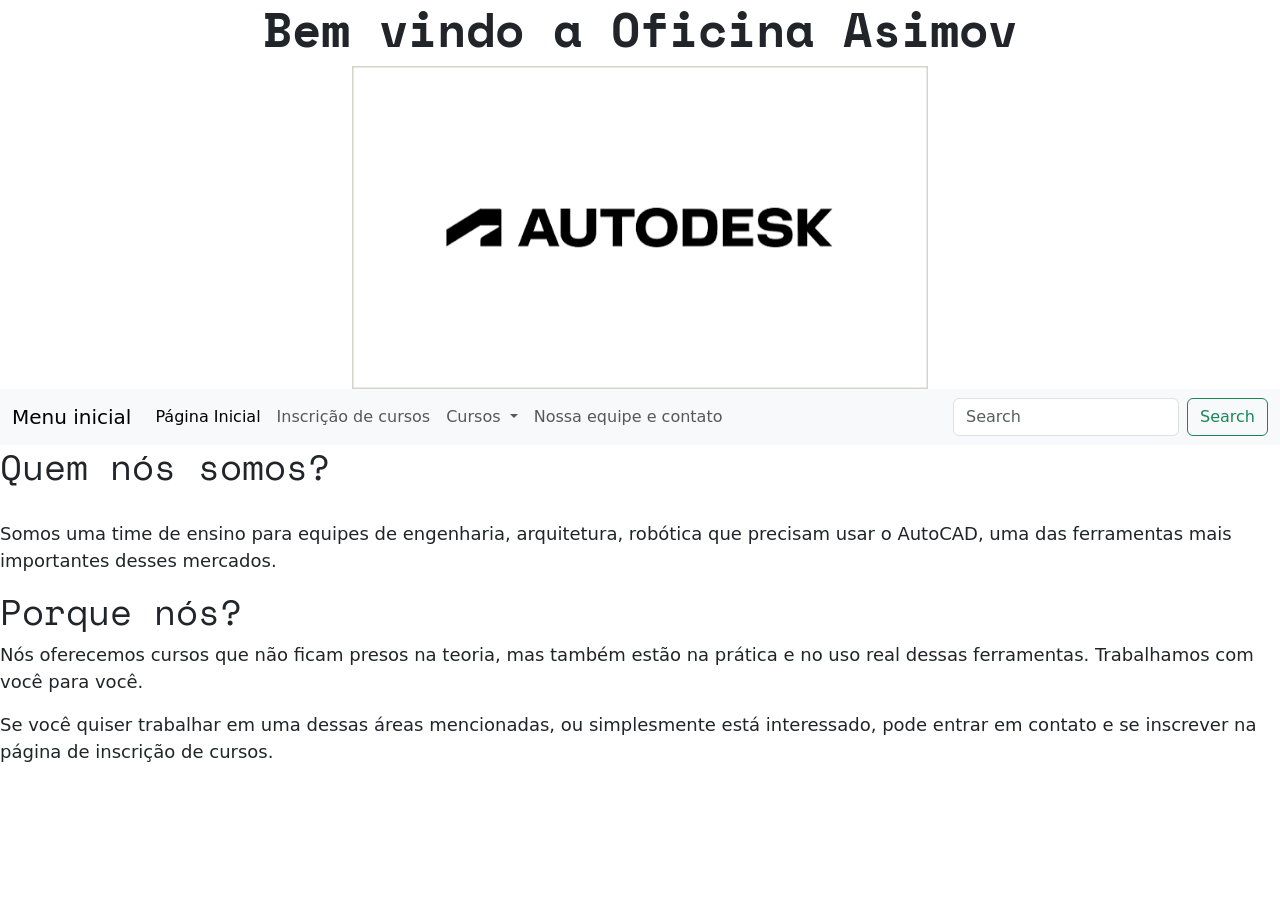
==== index.html @ b0c05cac "Selecionamento do conteúdo do site, novas páginas, imagens e site 2.0" ====
<!doctype html>
<html lang="pt-br">
  <head>
    <meta charset="utf-8" />
    <meta name="viewport" content="width=device-width, initial-scale=1" />
    <title>AV1 Terceiro Bimestre</title>
    <!-- Bootstrap -->
    <link
      href="https://cdn.jsdelivr.net/npm/bootstrap@5.3.8/dist/css/bootstrap.min.css"
      rel="stylesheet"
      integrity="sha384-sRIl4kxILFvY47J16cr9ZwB07vP4J8+LH7qKQnuqkuIAvNWLzeN8tE5YBujZqJLB"
      crossorigin="anonymous"
    />
    <!-- Google Fonts -->
    <link rel="preconnect" href="https://fonts.googleapis.com" />
    <link rel="preconnect" href="https://fonts.gstatic.com" crossorigin />
    <link
      href="https://fonts.googleapis.com/css2?family=Space+Mono:ital,wght@0,400;0,700;1,400;1,700&display=swap"
      rel="stylesheet"
    />

    <!-- CSS Customizado -->
    <link rel="stylesheet" href="css/style.css" />
  </head>

  <body>
    <h1 id="titulo-boas-vindas" class="text-center">
      Bem vindo a Oficina Asimov
    </h1>
    <img
      src="img/autodesk.png"
      class="img-fluid"
      alt="Imagem do logo da AutoDesk"
      style="display: block; margin: 0% auto; width: 45%"
    />

    <nav class="navbar navbar-expand-lg bg-body-tertiary">
      <div class="container-fluid">
        <a class="navbar-brand" href="#">Menu inicial</a>
        <button
          class="navbar-toggler"
          type="button"
          data-bs-toggle="collapse"
          data-bs-target="#navbarSupportedContent"
          aria-controls="navbarSupportedContent"
          aria-expanded="false"
          aria-label="Toggle navigation"
        >
          <span class="navbar-toggler-icon"></span>
        </button>
        <div class="collapse navbar-collapse" id="navbarSupportedContent">
          <ul class="navbar-nav me-auto mb-2 mb-lg-0">
            <li class="nav-item">
              <a class="nav-link active" aria-current="page" href="index.html"
                >Página Inicial</a
              >
            </li>
            <li class="nav-item">
              <a class="nav-link" href="formulario.html">Inscrição de cursos</a>
            </li>
            <li class="nav-item dropdown">
              <a
                class="nav-link dropdown-toggle"
                href="#"
                role="button"
                data-bs-toggle="dropdown"
                aria-expanded="false"
              >
                Cursos
              </a>
              <ul class="dropdown-menu">
                <li>
                  <a class="dropdown-item" href="AutoCAD.html">AutoCAD</a>
                </li>
                <li>
                  <a class="dropdown-item" href="Tinkercad.html">Tinkercad</a>
                </li>
                <li><hr class="dropdown-divider" /></li>
                <li>
                  <a class="dropdown-item" href="contato.html">Nossa Missão</a>
                </li>
              </ul>
            </li>
            <li class="nav-item">
              <a class="nav-link" aria-disabled="false" href="contato.html"
                >Nossa equipe e contato</a
              >
            </li>
          </ul>
          <form class="d-flex" role="search">
            <input
              class="form-control me-2"
              type="search"
              placeholder="Search"
              aria-label="Search"
            />
            <button class="btn btn-outline-success" type="submit">
              Search
            </button>
          </form>
        </div>
      </div>
    </nav>

    <div class="container-titulo">
      <div class="row-titulo">
        <article class="col-12 col-lg-8">
          <h2>Quem nós somos?</h2>
        </article>
      </div>
    </div>

    <br />
    <main>
      <div class="container-index">
        <div class="row-index">
          <section class="col-12 col-lg-8 md-6 sm-4"></section>
          <p>
            Somos uma time de ensino para equipes de engenharia, arquitetura,
            robótica que precisam usar o AutoCAD, uma das ferramentas mais
            importantes desses mercados.
          </p>
        </div>
      </div>

      <div class="container-index">
        <div class="row-index">
          <section class="col-12 col-lg-8 md-6 sm-4"></section>
          <h3>Porque nós?</h3>
        </div>
      </div>

      <div class="container-index">
        <div class="row-index">
          <section class="col-12 col-lg-8 md-6 sm-4"></section>
          <p>
            Nós oferecemos cursos que não ficam presos na teoria, mas também
            estão na prática e no uso real dessas ferramentas. Trabalhamos com
            você para você.
          </p>
          <p>
            Se você quiser trabalhar em uma dessas áreas mencionadas, ou
            simplesmente está interessado, pode entrar em contato e se inscrever
            na página de inscrição de cursos.
          </p>
        </div>
      </div>
    </main>

    <script
      src="https://cdn.jsdelivr.net/npm/bootstrap@5.3.8/dist/js/bootstrap.bundle.min.js"
      integrity="sha384-FKyoEForCGlyvwx9Hj09JcYn3nv7wiPVlz7YYwJrWVcXK/BmnVDxM+D2scQbITxI"
      crossorigin="anonymous"
    ></script>
  </body>
</html>
---- css/style.css ----
h1 {
  font-family: "Space Mono", Arial, Helvetica, sans-serif;
  font-size: 48px;
  font-weight: 550;
}

h2 {
  font-family: "Space Mono", Arial, Helvetica, sans-serif;
  font-size: 36px;
}

h3 {
  font-family: "Space Mono", Arial, Helvetica, sans-serif;
  font-size: 36px;
}

p {
  font-size: 18px;
}
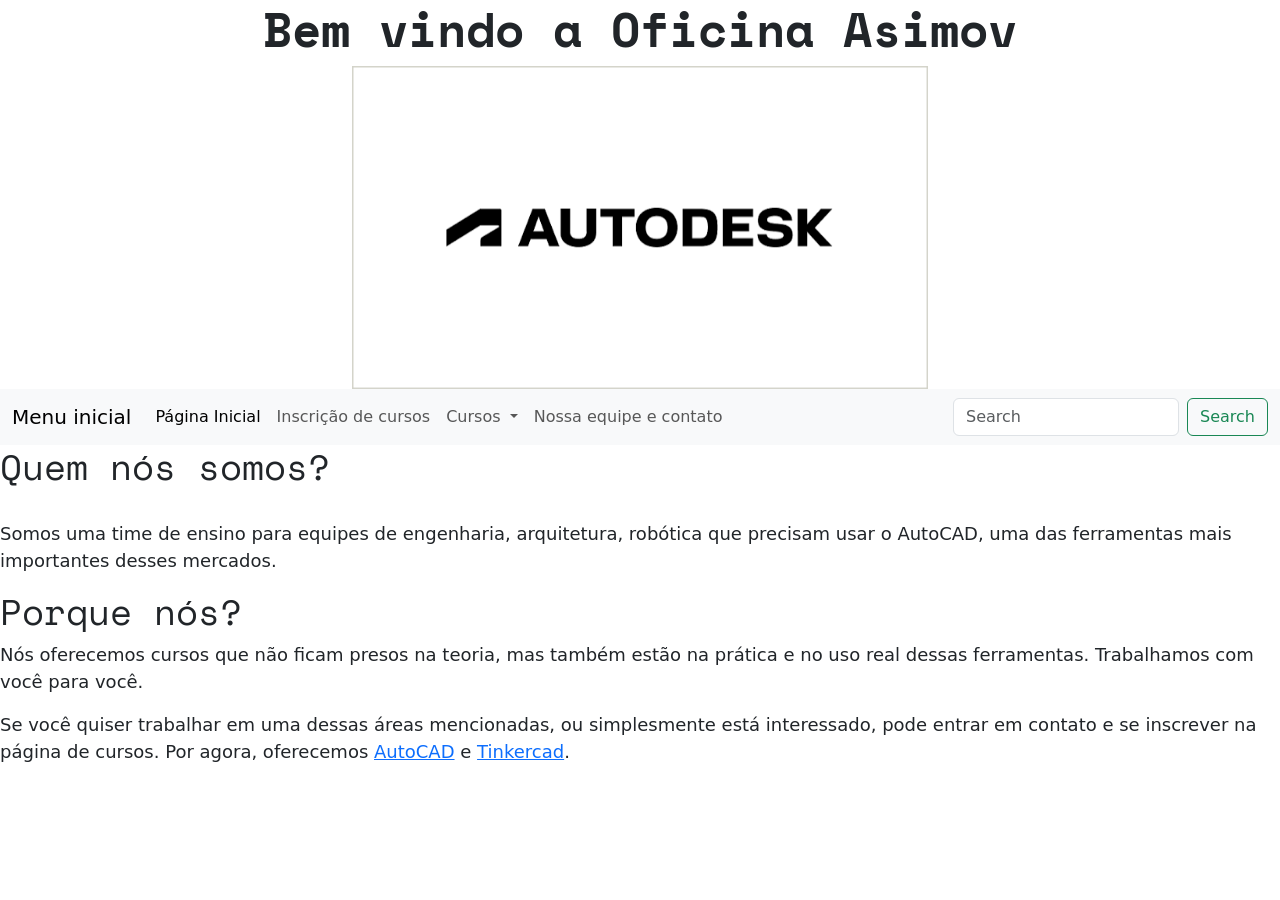
==== commit e308d981: "Versão quase concluída da estrutura do site, só falta mais uma página" ====
--- a/index.html
+++ b/index.html
@@ -141,7 +141,9 @@
           <p>
             Se você quiser trabalhar em uma dessas áreas mencionadas, ou
             simplesmente está interessado, pode entrar em contato e se inscrever
-            na página de inscrição de cursos.
+            na página de cursos. Por agora, oferecemos
+            <a href="AutoCAD.html">AutoCAD</a> e
+            <a href="Tinkercad.html">Tinkercad</a>.
           </p>
         </div>
       </div>
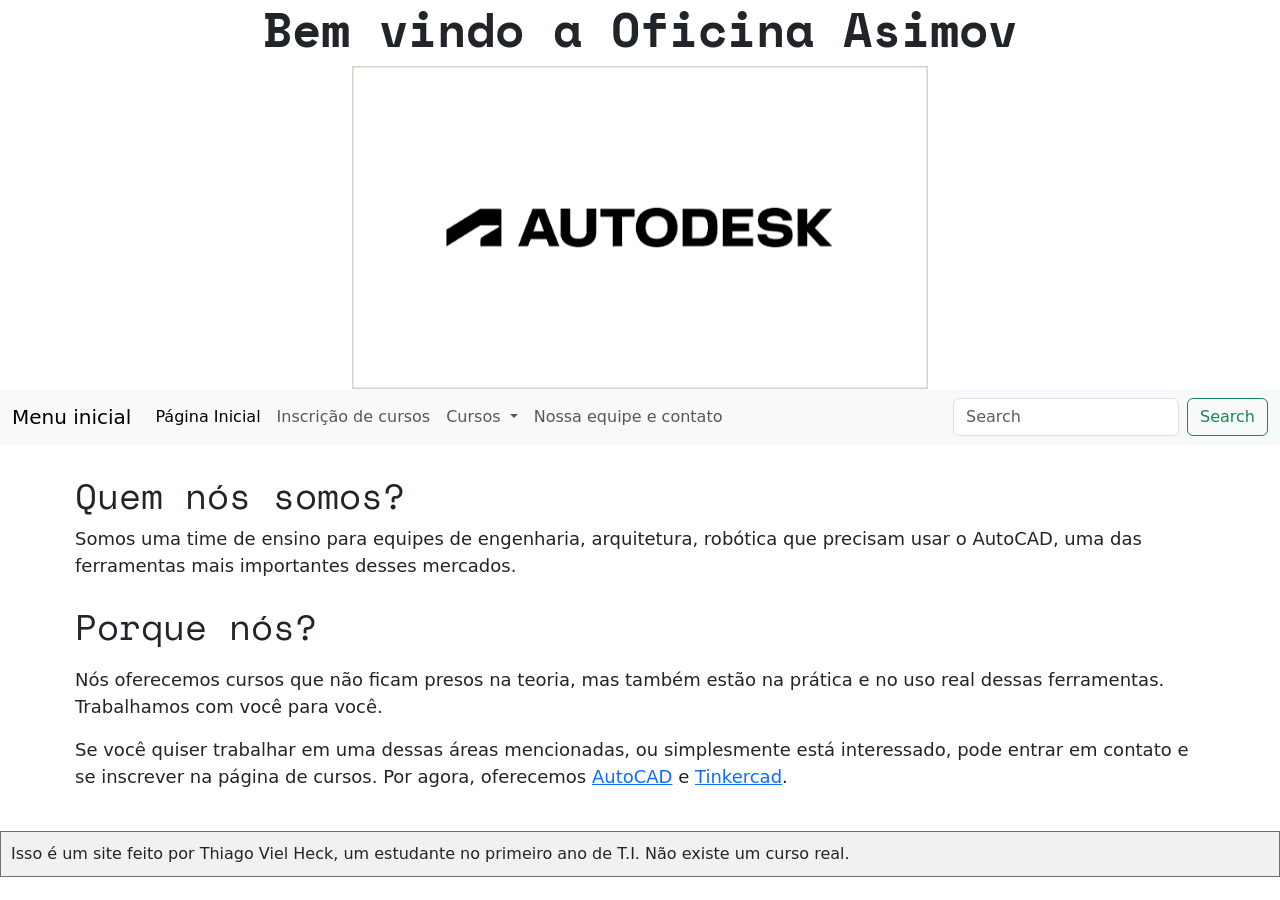
==== commit 48923158: "Adição de conteúdo e atualização do site" ====
--- a/index.html
+++ b/index.html
@@ -24,6 +24,7 @@
   </head>
 
   <body>
+    <div class = "index">
     <h1 id="titulo-boas-vindas" class="text-center">
       Bem vindo a Oficina Asimov
     </h1>
@@ -77,7 +78,7 @@
                 </li>
                 <li><hr class="dropdown-divider" /></li>
                 <li>
-                  <a class="dropdown-item" href="contato.html">Nossa Missão</a>
+                  <a class="dropdown-item" aria-disabled="true">Desativado</a>
                 </li>
               </ul>
             </li>
@@ -102,19 +103,13 @@
       </div>
     </nav>
 
-    <div class="container-titulo">
-      <div class="row-titulo">
-        <article class="col-12 col-lg-8">
-          <h2>Quem nós somos?</h2>
-        </article>
-      </div>
-    </div>
 
     <br />
     <main>
-      <div class="container-index">
-        <div class="row-index">
+      <div class="container">
+        <div class="row">
           <section class="col-12 col-lg-8 md-6 sm-4"></section>
+          <h2>Quem nós somos?</h2>
           <p>
             Somos uma time de ensino para equipes de engenharia, arquitetura,
             robótica que precisam usar o AutoCAD, uma das ferramentas mais
@@ -123,15 +118,15 @@
         </div>
       </div>
 
-      <div class="container-index">
-        <div class="row-index">
+      <div class="container">
+        <div class="row-">
           <section class="col-12 col-lg-8 md-6 sm-4"></section>
           <h3>Porque nós?</h3>
         </div>
       </div>
 
-      <div class="container-index">
-        <div class="row-index">
+      <div class="container">
+        <div class="row">
           <section class="col-12 col-lg-8 md-6 sm-4"></section>
           <p>
             Nós oferecemos cursos que não ficam presos na teoria, mas também
@@ -154,5 +149,8 @@
       integrity="sha384-FKyoEForCGlyvwx9Hj09JcYn3nv7wiPVlz7YYwJrWVcXK/BmnVDxM+D2scQbITxI"
       crossorigin="anonymous"
     ></script>
+
+    <footer id="footer-universal">Isso é um site feito por Thiago Viel Heck, um estudante no primeiro ano de T.I. Não existe um curso real.</footer>
+    </div>
   </body>
 </html>
--- a/css/style.css
+++ b/css/style.css
@@ -17,3 +17,17 @@
 p {
   font-size: 18px;
 }
+
+
+#footer-universal {
+  padding: 10px;
+  background-color: #f1f1f1;
+  margin-top: 20px;
+  border: 1px solid #726e6e;
+}
+
+
+.container {
+  padding: 5px;
+  margin: 1px invisible;
+}
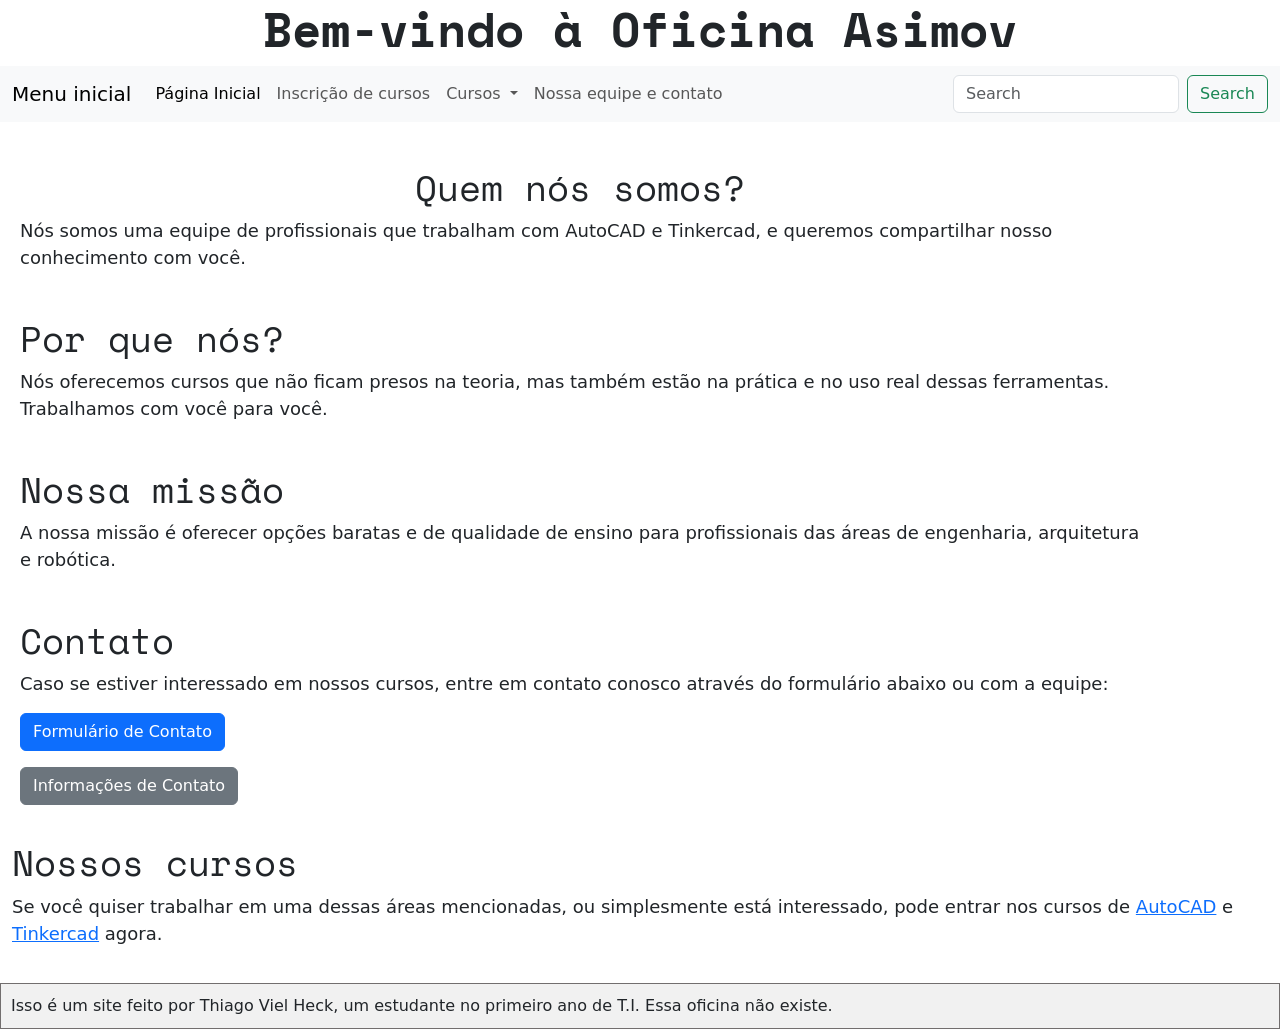
==== commit dff57342: "Atualização das páginas do site: melhorias na estrutura do AutoCAD e Tinkercad, adição de módulos e " ====
--- a/index.html
+++ b/index.html
@@ -24,133 +24,180 @@
   </head>
 
   <body>
-    <div class = "index">
-    <h1 id="titulo-boas-vindas" class="text-center">
-      Bem vindo a Oficina Asimov
-    </h1>
-    <img
-      src="img/autodesk.png"
-      class="img-fluid"
-      alt="Imagem do logo da AutoDesk"
-      style="display: block; margin: 0% auto; width: 45%"
-    />
-
-    <nav class="navbar navbar-expand-lg bg-body-tertiary">
-      <div class="container-fluid">
-        <a class="navbar-brand" href="#">Menu inicial</a>
-        <button
-          class="navbar-toggler"
-          type="button"
-          data-bs-toggle="collapse"
-          data-bs-target="#navbarSupportedContent"
-          aria-controls="navbarSupportedContent"
-          aria-expanded="false"
-          aria-label="Toggle navigation"
-        >
-          <span class="navbar-toggler-icon"></span>
-        </button>
-        <div class="collapse navbar-collapse" id="navbarSupportedContent">
-          <ul class="navbar-nav me-auto mb-2 mb-lg-0">
-            <li class="nav-item">
-              <a class="nav-link active" aria-current="page" href="index.html"
-                >Página Inicial</a
-              >
-            </li>
-            <li class="nav-item">
-              <a class="nav-link" href="formulario.html">Inscrição de cursos</a>
-            </li>
-            <li class="nav-item dropdown">
-              <a
-                class="nav-link dropdown-toggle"
-                href="#"
-                role="button"
-                data-bs-toggle="dropdown"
-                aria-expanded="false"
-              >
-                Cursos
-              </a>
-              <ul class="dropdown-menu">
-                <li>
-                  <a class="dropdown-item" href="AutoCAD.html">AutoCAD</a>
-                </li>
-                <li>
-                  <a class="dropdown-item" href="Tinkercad.html">Tinkercad</a>
-                </li>
-                <li><hr class="dropdown-divider" /></li>
-                <li>
-                  <a class="dropdown-item" aria-disabled="true">Desativado</a>
-                </li>
-              </ul>
-            </li>
-            <li class="nav-item">
-              <a class="nav-link" aria-disabled="false" href="contato.html"
-                >Nossa equipe e contato</a
-              >
-            </li>
-          </ul>
-          <form class="d-flex" role="search">
-            <input
-              class="form-control me-2"
-              type="search"
-              placeholder="Search"
-              aria-label="Search"
-            />
-            <button class="btn btn-outline-success" type="submit">
-              Search
-            </button>
-          </form>
-        </div>
-      </div>
-    </nav>
-
-
-    <br />
-    <main>
-      <div class="container">
-        <div class="row">
-          <section class="col-12 col-lg-8 md-6 sm-4"></section>
-          <h2>Quem nós somos?</h2>
-          <p>
-            Somos uma time de ensino para equipes de engenharia, arquitetura,
-            robótica que precisam usar o AutoCAD, uma das ferramentas mais
-            importantes desses mercados.
-          </p>
-        </div>
-      </div>
-
-      <div class="container">
-        <div class="row-">
-          <section class="col-12 col-lg-8 md-6 sm-4"></section>
-          <h3>Porque nós?</h3>
-        </div>
-      </div>
-
-      <div class="container">
-        <div class="row">
-          <section class="col-12 col-lg-8 md-6 sm-4"></section>
-          <p>
-            Nós oferecemos cursos que não ficam presos na teoria, mas também
-            estão na prática e no uso real dessas ferramentas. Trabalhamos com
-            você para você.
-          </p>
-          <p>
-            Se você quiser trabalhar em uma dessas áreas mencionadas, ou
-            simplesmente está interessado, pode entrar em contato e se inscrever
-            na página de cursos. Por agora, oferecemos
-            <a href="AutoCAD.html">AutoCAD</a> e
-            <a href="Tinkercad.html">Tinkercad</a>.
-          </p>
-        </div>
-      </div>
-    </main>
-
-    <script
-      src="https://cdn.jsdelivr.net/npm/bootstrap@5.3.8/dist/js/bootstrap.bundle.min.js"
-      integrity="sha384-FKyoEForCGlyvwx9Hj09JcYn3nv7wiPVlz7YYwJrWVcXK/BmnVDxM+D2scQbITxI"
-      crossorigin="anonymous"
-    ></script>
-
-    <footer id="footer-universal">Isso é um site feito por Thiago Viel Heck, um estudante no primeiro ano de T.I. Não existe um curso real.</footer>
+    <div class="index">
+      <h1 id="titulo-boas-vindas" class="text-center">
+        Bem-vindo à Oficina Asimov
+      </h1>
+
+      <nav class="navbar navbar-expand-lg bg-body-tertiary">
+        <div class="container-fluid">
+          <a class="navbar-brand" href="#">Menu inicial</a>
+          <button
+            class="navbar-toggler"
+            type="button"
+            data-bs-toggle="collapse"
+            data-bs-target="#navbarSupportedContent"
+            aria-controls="navbarSupportedContent"
+            aria-expanded="false"
+            aria-label="Toggle navigation"
+          >
+            <span class="navbar-toggler-icon"></span>
+          </button>
+          <div class="collapse navbar-collapse" id="navbarSupportedContent">
+            <ul class="navbar-nav me-auto mb-2 mb-lg-0">
+              <li class="nav-item">
+                <a class="nav-link active" aria-current="page" href="index.html"
+                  >Página Inicial</a
+                >
+              </li>
+              <li class="nav-item">
+                <a class="nav-link" href="formulario.html"
+                  >Inscrição de cursos</a
+                >
+              </li>
+              <li class="nav-item dropdown">
+                <a
+                  class="nav-link dropdown-toggle"
+                  href="#"
+                  role="button"
+                  data-bs-toggle="dropdown"
+                  aria-expanded="false"
+                >
+                  Cursos
+                </a>
+                <ul class="dropdown-menu">
+                  <li>
+                    <a class="dropdown-item" href="AutoCAD.html">AutoCAD</a>
+                  </li>
+                  <li>
+                    <a class="dropdown-item" href="Tinkercad.html">Tinkercad</a>
+                  </li>
+                  <li><hr class="dropdown-divider" /></li>
+                  <li>
+                    <a class="dropdown-item" aria-disabled="true">Desativado</a>
+                  </li>
+                </ul>
+              </li>
+              <li class="nav-item">
+                <a class="nav-link" aria-disabled="false" href="contato.html"
+                  >Nossa equipe e contato</a
+                >
+              </li>
+            </ul>
+            <form class="d-flex" role="search">
+              <input
+                class="form-control me-2"
+                type="search"
+                placeholder="Search"
+                aria-label="Search"
+              />
+              <button class="btn btn-outline-success" type="submit">
+                Search
+              </button>
+            </form>
+          </div>
+        </div>
+      </nav>
+
+      <br />
+
+      <main>
+        <div class="container">
+          <div class="row">
+            <div class="col">
+              <section class="col-12 col-sm-6 col-md-8 col-lg-12">
+                <h2>Quem nós somos?</h2>
+                <p>
+                  Nós somos uma equipe de profissionais que trabalham com
+                  AutoCAD e Tinkercad, e queremos compartilhar nosso
+                  conhecimento com você.
+                </p>
+              </section>
+            </div>
+          </div>
+        </div>
+
+        <div class="container">
+          <div class="row">
+            <div class="col">
+              <section class="col-12 col-sm-6 col-md-8 col-lg-12">
+                <h3 style="text-align: left">Por que nós?</h3>
+                <p>
+                  Nós oferecemos cursos que não ficam presos na teoria, mas
+                  também estão na prática e no uso real dessas ferramentas.
+                  Trabalhamos com você para você.
+                </p>
+              </section>
+            </div>
+          </div>
+        </div>
+
+        <div class="container">
+          <div class="row">
+            <div class="col">
+              <section class="col-12 col-sm-6 col-md-8 col-lg-12">
+                <h3 style="text-align: left">Nossa missão</h3>
+                <p>
+                  A nossa missão é oferecer opções baratas e de qualidade de
+                  ensino para profissionais das áreas de engenharia, arquitetura
+                  e robótica.
+                </p>
+              </section>
+            </div>
+          </div>
+        </div>
+
+        <div class="container">
+          <div class="row">
+            <div class="col">
+              <section class="col-12 col-sm-6 col-md-8 col-lg-12">
+                <h3 style="text-align: left">Contato</h3>
+                <p>
+                  Caso se estiver interessado em nossos cursos, entre em contato
+                  conosco através do formulário abaixo ou com a equipe:
+                </p>
+                <p>
+                  <a href="formulario.html" class="btn btn-primary"
+                    >Formulário de Contato</a
+                  >
+                </p>
+                <p>
+                  <a href="contato.html" class="btn btn-secondary"
+                    >Informações de Contato</a
+                  >
+                </p>
+              </section>
+            </div>
+          </div>
+        </div>
+
+        <div class="container-fluid">
+          <div class="row">
+            <div clas="col">
+              <section class="col-12 col-sm-6 col-md-8 col-lg-12">
+                <h3 style="text-align: left">Nossos cursos</h3>
+                <p>
+                  Se você quiser trabalhar em uma dessas áreas mencionadas, ou
+                  simplesmente está interessado, pode entrar nos cursos de
+                  <a href="AutoCAD.html">AutoCAD</a> e
+                  <a href="Tinkercad.html">Tinkercad</a> agora.
+                </p>
+              </section>
+            </div>
+          </div>
+        </div>
+      </main>
+
+      <script
+        src="https://cdn.jsdelivr.net/npm/bootstrap@5.3.8/dist/js/bootstrap.bundle.min.js"
+        integrity="sha384-FKyoEForCGlyvwx9Hj09JcYn3nv7wiPVlz7YYwJrWVcXK/BmnVDxM+D2scQbITxI"
+        crossorigin="anonymous"
+      ></script>
+
+      <footer id="footer-universal">
+        Isso é um site feito por Thiago Viel Heck, um estudante no primeiro ano
+        de T.I. Essa oficina não existe.
+      </footer>
     </div>
   </body>
 </html>
--- a/css/style.css
+++ b/css/style.css
@@ -2,16 +2,19 @@
   font-family: "Space Mono", Arial, Helvetica, sans-serif;
   font-size: 48px;
   font-weight: 550;
+  text-align: center;
 }
 
 h2 {
   font-family: "Space Mono", Arial, Helvetica, sans-serif;
   font-size: 36px;
+  text-align: center;
 }
 
 h3 {
   font-family: "Space Mono", Arial, Helvetica, sans-serif;
   font-size: 36px;
+  text-align: center;
 }
 
 p {
@@ -28,6 +31,30 @@
 
 
 .container {
-  padding: 5px;
-  margin: 1px invisible;
+  padding: 10px;
+  margin: 10px;
+}
+
+
+#tinkercad-imagem {
+  display: block;
+  margin: 0 auto;
+  max-width: 100%;
+  height: auto;
+  min-width: 50%;
+  width: 55%;
+}
+
+.nomeHelp {
+  font-size: 14px;
+  color: #60676d;
+  margin-top: 5px;
+  margin-bottom: 10px;
+}
+
+.emailHelp {
+  font-size: 14px;
+  color: #60676d;
+  margin-top: 5px;
+  margin-bottom: 10px;
 }
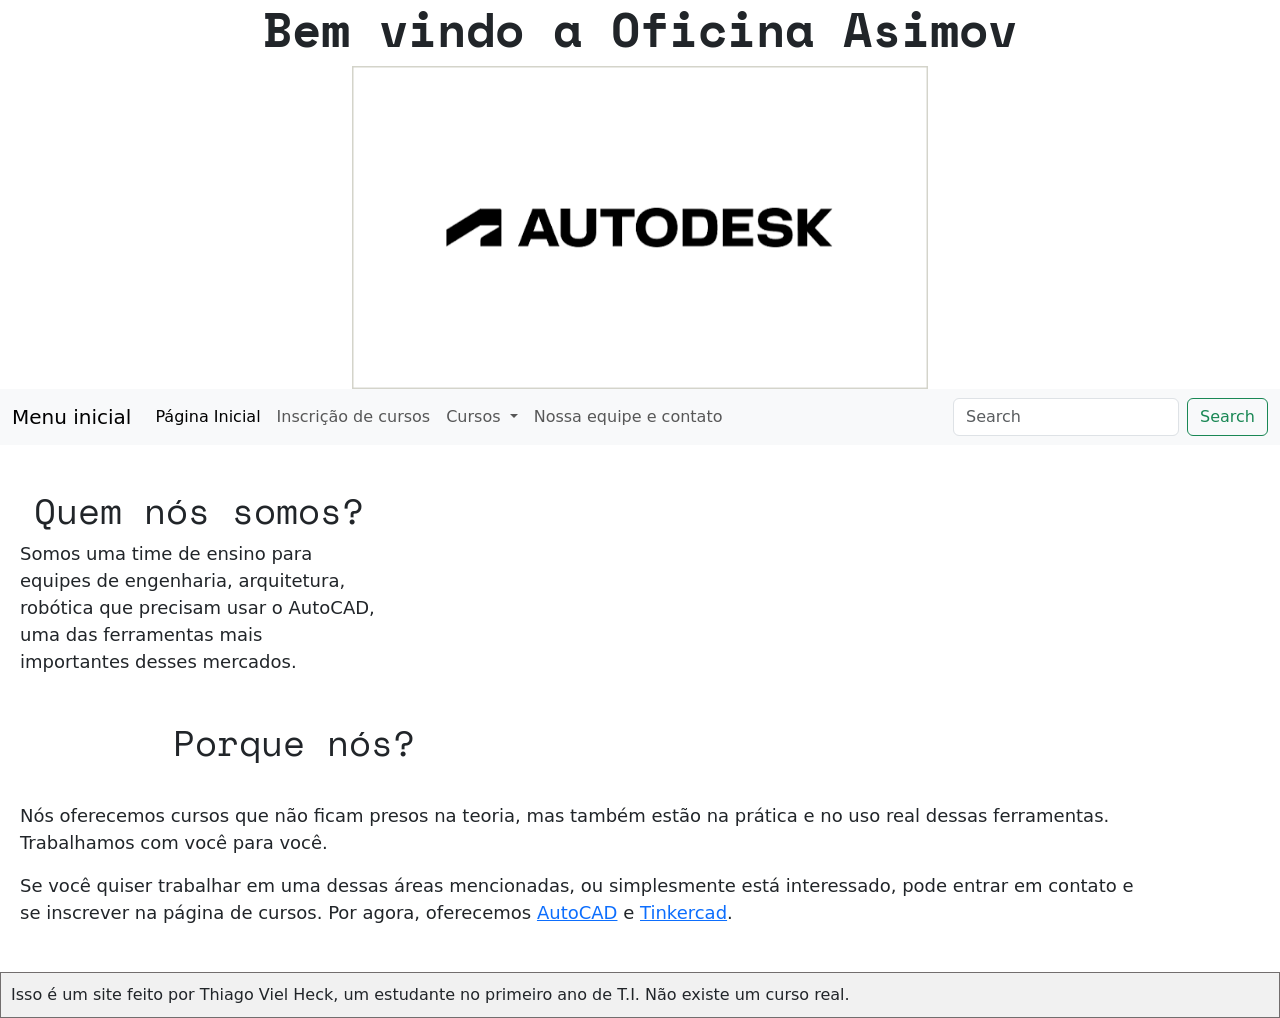
==== commit d55dfc66: "Revisões finais de Bootstrap para parte 1" ====
--- a/index.html
+++ b/index.html
@@ -26,8 +26,14 @@
   <body>
     <div class="index">
       <h1 id="titulo-boas-vindas" class="text-center">
-        Bem-vindo à Oficina Asimov
+        Bem vindo a Oficina Asimov
       </h1>
+      <img
+        src="img/autodesk.png"
+        class="img-fluid"
+        alt="Imagem do logo da AutoDesk"
+        style="display: block; margin: 0% auto; width: 45%"
+      />
 
       <nav class="navbar navbar-expand-lg bg-body-tertiary">
         <div class="container-fluid">
@@ -100,90 +106,43 @@
       </nav>
 
       <br />
-
       <main>
         <div class="container">
           <div class="row">
-            <div class="col">
-              <section class="col-12 col-sm-6 col-md-8 col-lg-12">
-                <h2>Quem nós somos?</h2>
-                <p>
-                  Nós somos uma equipe de profissionais que trabalham com
-                  AutoCAD e Tinkercad, e queremos compartilhar nosso
-                  conhecimento com você.
-                </p>
-              </section>
-            </div>
+            <section class="col-12 col-md-6 col-lg-4">
+              <h2>Quem nós somos?</h2>
+              <p>
+                Somos uma time de ensino para equipes de engenharia,
+                arquitetura, robótica que precisam usar o AutoCAD, uma das
+                ferramentas mais importantes desses mercados.
+              </p>
+            </section>
           </div>
         </div>
 
         <div class="container">
           <div class="row">
-            <div class="col">
-              <section class="col-12 col-sm-6 col-md-8 col-lg-12">
-                <h3 style="text-align: left">Por que nós?</h3>
-                <p>
-                  Nós oferecemos cursos que não ficam presos na teoria, mas
-                  também estão na prática e no uso real dessas ferramentas.
-                  Trabalhamos com você para você.
-                </p>
-              </section>
-            </div>
+            <section class="col-12 col-lg-6 col-md-4">
+              <h3>Porque nós?</h3>
+            </section>
           </div>
         </div>
 
         <div class="container">
           <div class="row">
-            <div class="col">
-              <section class="col-12 col-sm-6 col-md-8 col-lg-12">
-                <h3 style="text-align: left">Nossa missão</h3>
-                <p>
-                  A nossa missão é oferecer opções baratas e de qualidade de
-                  ensino para profissionais das áreas de engenharia, arquitetura
-                  e robótica.
-                </p>
-              </section>
-            </div>
-          </div>
-        </div>
-
-        <div class="container">
-          <div class="row">
-            <div class="col">
-              <section class="col-12 col-sm-6 col-md-8 col-lg-12">
-                <h3 style="text-align: left">Contato</h3>
-                <p>
-                  Caso se estiver interessado em nossos cursos, entre em contato
-                  conosco através do formulário abaixo ou com a equipe:
-                </p>
-                <p>
-                  <a href="formulario.html" class="btn btn-primary"
-                    >Formulário de Contato</a
-                  >
-                </p>
-                <p>
-                  <a href="contato.html" class="btn btn-secondary"
-                    >Informações de Contato</a
-                  >
-                </p>
-              </section>
-            </div>
-          </div>
-        </div>
-
-        <div class="container-fluid">
-          <div class="row">
-            <div clas="col">
-              <section class="col-12 col-sm-6 col-md-8 col-lg-12">
-                <h3 style="text-align: left">Nossos cursos</h3>
-                <p>
-                  Se você quiser trabalhar em uma dessas áreas mencionadas, ou
-                  simplesmente está interessado, pode entrar nos cursos de
-                  <a href="AutoCAD.html">AutoCAD</a> e
-                  <a href="Tinkercad.html">Tinkercad</a> agora.
-                </p>
-              </section>
-            </div>
+            <section class="col-12 col-lg-6 col-md-4"></section>
+            <p>
+              Nós oferecemos cursos que não ficam presos na teoria, mas também
+              estão na prática e no uso real dessas ferramentas. Trabalhamos com
+              você para você.
+            </p>
+            <p>
+              Se você quiser trabalhar em uma dessas áreas mencionadas, ou
+              simplesmente está interessado, pode entrar em contato e se
+              inscrever na página de cursos. Por agora, oferecemos
+              <a href="AutoCAD.html">AutoCAD</a> e
+              <a href="Tinkercad.html">Tinkercad</a>.
+            </p>
           </div>
         </div>
       </main>
@@ -196,7 +155,7 @@
 
       <footer id="footer-universal">
         Isso é um site feito por Thiago Viel Heck, um estudante no primeiro ano
-        de T.I. Essa oficina não existe.
+        de T.I. Não existe um curso real.
       </footer>
     </div>
   </body>
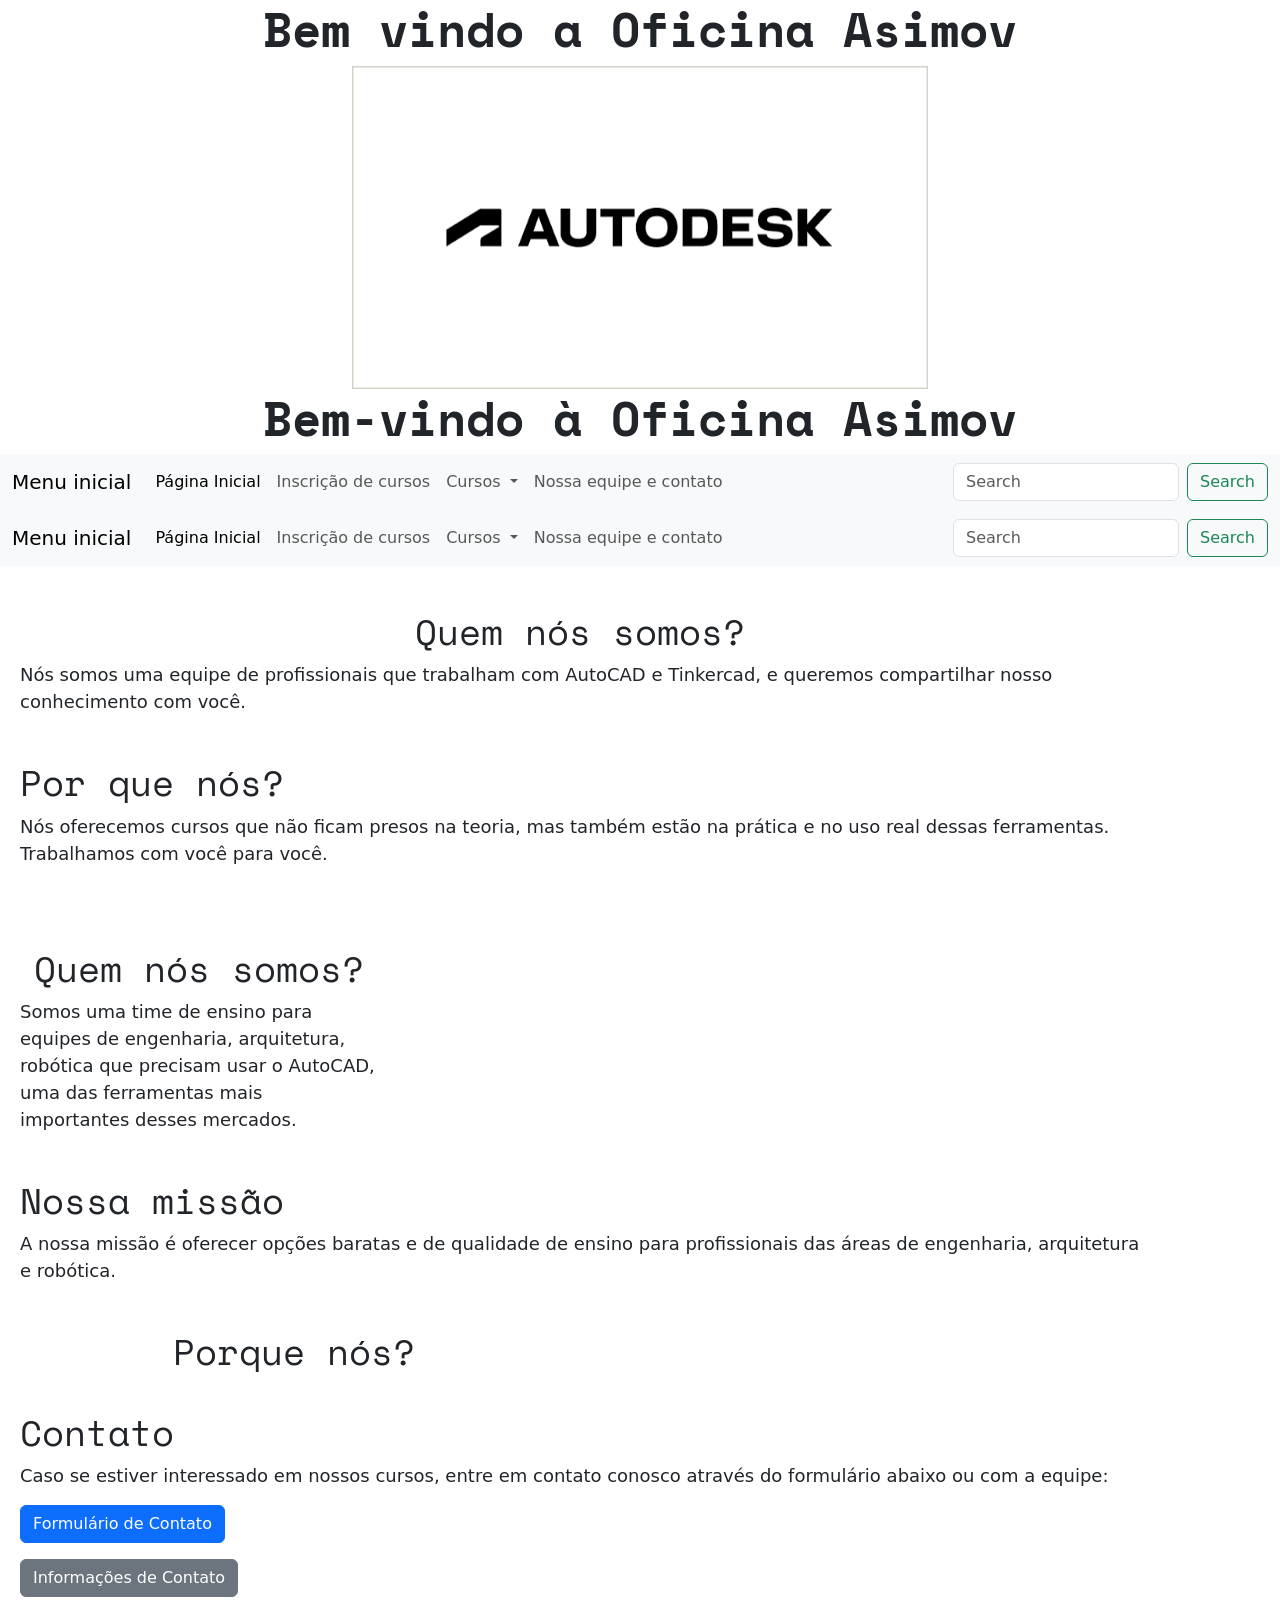
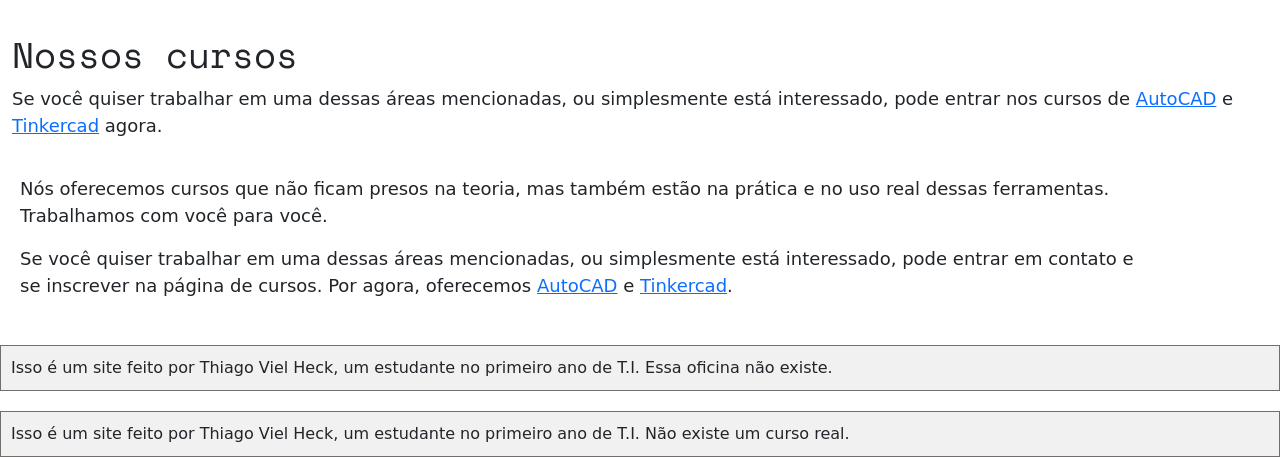
==== commit 48ec6a83: "Merge branch 'main' of https://github.com/ThiagoHeck/idw-b3-thiago" ====
--- a/index.html
+++ b/index.html
@@ -34,6 +34,10 @@
         alt="Imagem do logo da AutoDesk"
         style="display: block; margin: 0% auto; width: 45%"
       />
+    <div class="index">
+      <h1 id="titulo-boas-vindas" class="text-center">
+        Bem-vindo à Oficina Asimov
+      </h1>
 
       <nav class="navbar navbar-expand-lg bg-body-tertiary">
         <div class="container-fluid">
@@ -104,7 +108,108 @@
           </div>
         </div>
       </nav>
-
+      <nav class="navbar navbar-expand-lg bg-body-tertiary">
+        <div class="container-fluid">
+          <a class="navbar-brand" href="#">Menu inicial</a>
+          <button
+            class="navbar-toggler"
+            type="button"
+            data-bs-toggle="collapse"
+            data-bs-target="#navbarSupportedContent"
+            aria-controls="navbarSupportedContent"
+            aria-expanded="false"
+            aria-label="Toggle navigation"
+          >
+            <span class="navbar-toggler-icon"></span>
+          </button>
+          <div class="collapse navbar-collapse" id="navbarSupportedContent">
+            <ul class="navbar-nav me-auto mb-2 mb-lg-0">
+              <li class="nav-item">
+                <a class="nav-link active" aria-current="page" href="index.html"
+                  >Página Inicial</a
+                >
+              </li>
+              <li class="nav-item">
+                <a class="nav-link" href="formulario.html"
+                  >Inscrição de cursos</a
+                >
+              </li>
+              <li class="nav-item dropdown">
+                <a
+                  class="nav-link dropdown-toggle"
+                  href="#"
+                  role="button"
+                  data-bs-toggle="dropdown"
+                  aria-expanded="false"
+                >
+                  Cursos
+                </a>
+                <ul class="dropdown-menu">
+                  <li>
+                    <a class="dropdown-item" href="AutoCAD.html">AutoCAD</a>
+                  </li>
+                  <li>
+                    <a class="dropdown-item" href="Tinkercad.html">Tinkercad</a>
+                  </li>
+                  <li><hr class="dropdown-divider" /></li>
+                  <li>
+                    <a class="dropdown-item" aria-disabled="true">Desativado</a>
+                  </li>
+                </ul>
+              </li>
+              <li class="nav-item">
+                <a class="nav-link" aria-disabled="false" href="contato.html"
+                  >Nossa equipe e contato</a
+                >
+              </li>
+            </ul>
+            <form class="d-flex" role="search">
+              <input
+                class="form-control me-2"
+                type="search"
+                placeholder="Search"
+                aria-label="Search"
+              />
+              <button class="btn btn-outline-success" type="submit">
+                Search
+              </button>
+            </form>
+          </div>
+        </div>
+      </nav>
+
+      <br />
+
+      <main>
+        <div class="container">
+          <div class="row">
+            <div class="col">
+              <section class="col-12 col-sm-6 col-md-8 col-lg-12">
+                <h2>Quem nós somos?</h2>
+                <p>
+                  Nós somos uma equipe de profissionais que trabalham com
+                  AutoCAD e Tinkercad, e queremos compartilhar nosso
+                  conhecimento com você.
+                </p>
+              </section>
+            </div>
+          </div>
+        </div>
+
+        <div class="container">
+          <div class="row">
+            <div class="col">
+              <section class="col-12 col-sm-6 col-md-8 col-lg-12">
+                <h3 style="text-align: left">Por que nós?</h3>
+                <p>
+                  Nós oferecemos cursos que não ficam presos na teoria, mas
+                  também estão na prática e no uso real dessas ferramentas.
+                  Trabalhamos com você para você.
+                </p>
+              </section>
+            </div>
+          </div>
+        </div>
       <br />
       <main>
         <div class="container">
@@ -122,12 +227,66 @@
 
         <div class="container">
           <div class="row">
+            <div class="col">
+              <section class="col-12 col-sm-6 col-md-8 col-lg-12">
+                <h3 style="text-align: left">Nossa missão</h3>
+                <p>
+                  A nossa missão é oferecer opções baratas e de qualidade de
+                  ensino para profissionais das áreas de engenharia, arquitetura
+                  e robótica.
+                </p>
+              </section>
+            </div>
+          </div>
+        </div>
+        <div class="container">
+          <div class="row">
             <section class="col-12 col-lg-6 col-md-4">
               <h3>Porque nós?</h3>
             </section>
           </div>
         </div>
 
+        <div class="container">
+          <div class="row">
+            <div class="col">
+              <section class="col-12 col-sm-6 col-md-8 col-lg-12">
+                <h3 style="text-align: left">Contato</h3>
+                <p>
+                  Caso se estiver interessado em nossos cursos, entre em contato
+                  conosco através do formulário abaixo ou com a equipe:
+                </p>
+                <p>
+                  <a href="formulario.html" class="btn btn-primary"
+                    >Formulário de Contato</a
+                  >
+                </p>
+                <p>
+                  <a href="contato.html" class="btn btn-secondary"
+                    >Informações de Contato</a
+                  >
+                </p>
+              </section>
+            </div>
+          </div>
+        </div>
+
+        <div class="container-fluid">
+          <div class="row">
+            <div clas="col">
+              <section class="col-12 col-sm-6 col-md-8 col-lg-12">
+                <h3 style="text-align: left">Nossos cursos</h3>
+                <p>
+                  Se você quiser trabalhar em uma dessas áreas mencionadas, ou
+                  simplesmente está interessado, pode entrar nos cursos de
+                  <a href="AutoCAD.html">AutoCAD</a> e
+                  <a href="Tinkercad.html">Tinkercad</a> agora.
+                </p>
+              </section>
+            </div>
+          </div>
+        </div>
+      </main>
         <div class="container">
           <div class="row">
             <section class="col-12 col-lg-6 col-md-4"></section>
@@ -152,7 +311,16 @@
         integrity="sha384-FKyoEForCGlyvwx9Hj09JcYn3nv7wiPVlz7YYwJrWVcXK/BmnVDxM+D2scQbITxI"
         crossorigin="anonymous"
       ></script>
-
+      <script
+        src="https://cdn.jsdelivr.net/npm/bootstrap@5.3.8/dist/js/bootstrap.bundle.min.js"
+        integrity="sha384-FKyoEForCGlyvwx9Hj09JcYn3nv7wiPVlz7YYwJrWVcXK/BmnVDxM+D2scQbITxI"
+        crossorigin="anonymous"
+      ></script>
+
+      <footer id="footer-universal">
+        Isso é um site feito por Thiago Viel Heck, um estudante no primeiro ano
+        de T.I. Essa oficina não existe.
+      </footer>
       <footer id="footer-universal">
         Isso é um site feito por Thiago Viel Heck, um estudante no primeiro ano
         de T.I. Não existe um curso real.
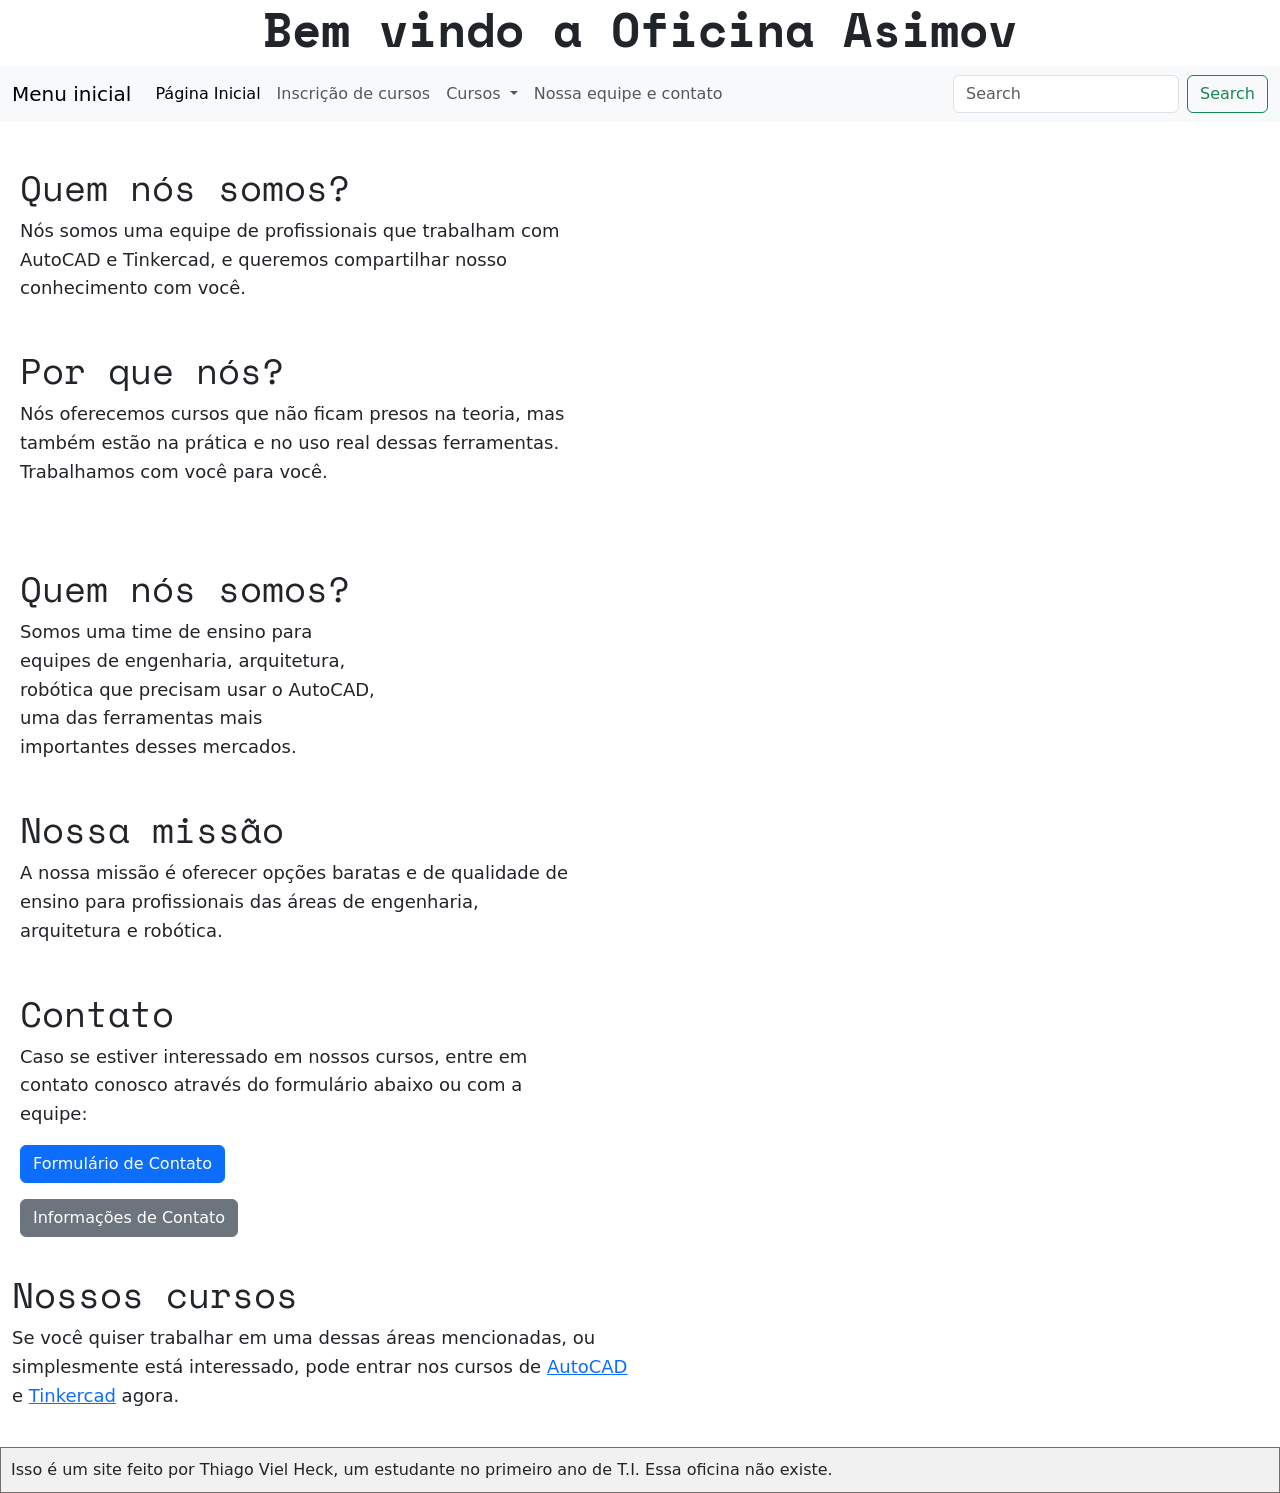
==== commit 68a913a0: "Erro de seção redundante corrigido e adição de um carrosel de imagens" ====
--- a/index.html
+++ b/index.html
@@ -25,19 +25,7 @@
 
   <body>
     <div class="index">
-      <h1 id="titulo-boas-vindas" class="text-center">
-        Bem vindo a Oficina Asimov
-      </h1>
-      <img
-        src="img/autodesk.png"
-        class="img-fluid"
-        alt="Imagem do logo da AutoDesk"
-        style="display: block; margin: 0% auto; width: 45%"
-      />
-    <div class="index">
-      <h1 id="titulo-boas-vindas" class="text-center">
-        Bem-vindo à Oficina Asimov
-      </h1>
+      <h1 class="text-center">Bem vindo a Oficina Asimov</h1>
 
       <nav class="navbar navbar-expand-lg bg-body-tertiary">
         <div class="container-fluid">
@@ -108,75 +96,6 @@
           </div>
         </div>
       </nav>
-      <nav class="navbar navbar-expand-lg bg-body-tertiary">
-        <div class="container-fluid">
-          <a class="navbar-brand" href="#">Menu inicial</a>
-          <button
-            class="navbar-toggler"
-            type="button"
-            data-bs-toggle="collapse"
-            data-bs-target="#navbarSupportedContent"
-            aria-controls="navbarSupportedContent"
-            aria-expanded="false"
-            aria-label="Toggle navigation"
-          >
-            <span class="navbar-toggler-icon"></span>
-          </button>
-          <div class="collapse navbar-collapse" id="navbarSupportedContent">
-            <ul class="navbar-nav me-auto mb-2 mb-lg-0">
-              <li class="nav-item">
-                <a class="nav-link active" aria-current="page" href="index.html"
-                  >Página Inicial</a
-                >
-              </li>
-              <li class="nav-item">
-                <a class="nav-link" href="formulario.html"
-                  >Inscrição de cursos</a
-                >
-              </li>
-              <li class="nav-item dropdown">
-                <a
-                  class="nav-link dropdown-toggle"
-                  href="#"
-                  role="button"
-                  data-bs-toggle="dropdown"
-                  aria-expanded="false"
-                >
-                  Cursos
-                </a>
-                <ul class="dropdown-menu">
-                  <li>
-                    <a class="dropdown-item" href="AutoCAD.html">AutoCAD</a>
-                  </li>
-                  <li>
-                    <a class="dropdown-item" href="Tinkercad.html">Tinkercad</a>
-                  </li>
-                  <li><hr class="dropdown-divider" /></li>
-                  <li>
-                    <a class="dropdown-item" aria-disabled="true">Desativado</a>
-                  </li>
-                </ul>
-              </li>
-              <li class="nav-item">
-                <a class="nav-link" aria-disabled="false" href="contato.html"
-                  >Nossa equipe e contato</a
-                >
-              </li>
-            </ul>
-            <form class="d-flex" role="search">
-              <input
-                class="form-control me-2"
-                type="search"
-                placeholder="Search"
-                aria-label="Search"
-              />
-              <button class="btn btn-outline-success" type="submit">
-                Search
-              </button>
-            </form>
-          </div>
-        </div>
-      </nav>
 
       <br />
 
@@ -184,7 +103,7 @@
         <div class="container">
           <div class="row">
             <div class="col">
-              <section class="col-12 col-sm-6 col-md-8 col-lg-12">
+              <section class="col-12 col-lg-6 col-md-4">
                 <h2>Quem nós somos?</h2>
                 <p>
                   Nós somos uma equipe de profissionais que trabalham com
@@ -199,7 +118,7 @@
         <div class="container">
           <div class="row">
             <div class="col">
-              <section class="col-12 col-sm-6 col-md-8 col-lg-12">
+              <section class="col-12 col-lg-6 col-md-4">
                 <h3 style="text-align: left">Por que nós?</h3>
                 <p>
                   Nós oferecemos cursos que não ficam presos na teoria, mas
@@ -210,12 +129,11 @@
             </div>
           </div>
         </div>
-      <br />
-      <main>
+        <br />
         <div class="container">
           <div class="row">
             <section class="col-12 col-md-6 col-lg-4">
-              <h2>Quem nós somos?</h2>
+              <h2 style="text-align: left">Quem nós somos?</h2>
               <p>
                 Somos uma time de ensino para equipes de engenharia,
                 arquitetura, robótica que precisam usar o AutoCAD, uma das
@@ -228,7 +146,7 @@
         <div class="container">
           <div class="row">
             <div class="col">
-              <section class="col-12 col-sm-6 col-md-8 col-lg-12">
+              <section class="col-12 col-lg-6 col-md-4">
                 <h3 style="text-align: left">Nossa missão</h3>
                 <p>
                   A nossa missão é oferecer opções baratas e de qualidade de
@@ -239,18 +157,11 @@
             </div>
           </div>
         </div>
-        <div class="container">
-          <div class="row">
-            <section class="col-12 col-lg-6 col-md-4">
-              <h3>Porque nós?</h3>
-            </section>
-          </div>
-        </div>
-
-        <div class="container">
-          <div class="row">
-            <div class="col">
-              <section class="col-12 col-sm-6 col-md-8 col-lg-12">
+
+        <div class="container">
+          <div class="row">
+            <div class="col">
+              <section class="col-12 col-lg-6 col-md-4">
                 <h3 style="text-align: left">Contato</h3>
                 <p>
                   Caso se estiver interessado em nossos cursos, entre em contato
@@ -273,35 +184,15 @@
 
         <div class="container-fluid">
           <div class="row">
-            <div clas="col">
-              <section class="col-12 col-sm-6 col-md-8 col-lg-12">
-                <h3 style="text-align: left">Nossos cursos</h3>
-                <p>
-                  Se você quiser trabalhar em uma dessas áreas mencionadas, ou
-                  simplesmente está interessado, pode entrar nos cursos de
-                  <a href="AutoCAD.html">AutoCAD</a> e
-                  <a href="Tinkercad.html">Tinkercad</a> agora.
-                </p>
-              </section>
-            </div>
-          </div>
-        </div>
-      </main>
-        <div class="container">
-          <div class="row">
-            <section class="col-12 col-lg-6 col-md-4"></section>
-            <p>
-              Nós oferecemos cursos que não ficam presos na teoria, mas também
-              estão na prática e no uso real dessas ferramentas. Trabalhamos com
-              você para você.
-            </p>
-            <p>
-              Se você quiser trabalhar em uma dessas áreas mencionadas, ou
-              simplesmente está interessado, pode entrar em contato e se
-              inscrever na página de cursos. Por agora, oferecemos
-              <a href="AutoCAD.html">AutoCAD</a> e
-              <a href="Tinkercad.html">Tinkercad</a>.
-            </p>
+            <div class="col-12 col-lg-6 col-md-4">
+              <h3 style="text-align: left">Nossos cursos</h3>
+              <p>
+                Se você quiser trabalhar em uma dessas áreas mencionadas, ou
+                simplesmente está interessado, pode entrar nos cursos de
+                <a href="AutoCAD.html">AutoCAD</a> e
+                <a href="Tinkercad.html">Tinkercad</a> agora.
+              </p>
+            </div>
           </div>
         </div>
       </main>
@@ -311,19 +202,10 @@
         integrity="sha384-FKyoEForCGlyvwx9Hj09JcYn3nv7wiPVlz7YYwJrWVcXK/BmnVDxM+D2scQbITxI"
         crossorigin="anonymous"
       ></script>
-      <script
-        src="https://cdn.jsdelivr.net/npm/bootstrap@5.3.8/dist/js/bootstrap.bundle.min.js"
-        integrity="sha384-FKyoEForCGlyvwx9Hj09JcYn3nv7wiPVlz7YYwJrWVcXK/BmnVDxM+D2scQbITxI"
-        crossorigin="anonymous"
-      ></script>
-
-      <footer id="footer-universal">
+
+      <footer>
         Isso é um site feito por Thiago Viel Heck, um estudante no primeiro ano
         de T.I. Essa oficina não existe.
-      </footer>
-      <footer id="footer-universal">
-        Isso é um site feito por Thiago Viel Heck, um estudante no primeiro ano
-        de T.I. Não existe um curso real.
       </footer>
     </div>
   </body>
--- a/css/style.css
+++ b/css/style.css
@@ -8,41 +8,36 @@
 h2 {
   font-family: "Space Mono", Arial, Helvetica, sans-serif;
   font-size: 36px;
-  text-align: center;
+  text-align: left;
 }
 
 h3 {
   font-family: "Space Mono", Arial, Helvetica, sans-serif;
   font-size: 36px;
+  text-align: left;
+}
+
+h5 {
+  color: #80a7ca;
+  line-height: 1.6;
   text-align: center;
 }
 
 p {
   font-size: 18px;
+  line-height: 1.6;
 }
 
-
-#footer-universal {
+footer {
   padding: 10px;
   background-color: #f1f1f1;
   margin-top: 20px;
   border: 1px solid #726e6e;
 }
 
-
 .container {
   padding: 10px;
   margin: 10px;
-}
-
-
-#tinkercad-imagem {
-  display: block;
-  margin: 0 auto;
-  max-width: 100%;
-  height: auto;
-  min-width: 50%;
-  width: 55%;
 }
 
 .nomeHelp {
@@ -57,4 +52,10 @@
   color: #60676d;
   margin-top: 5px;
   margin-bottom: 10px;
-}+}
+
+.carousel-item img {
+  margin: 0 auto;
+  display: block;
+  width: 50%;
+}
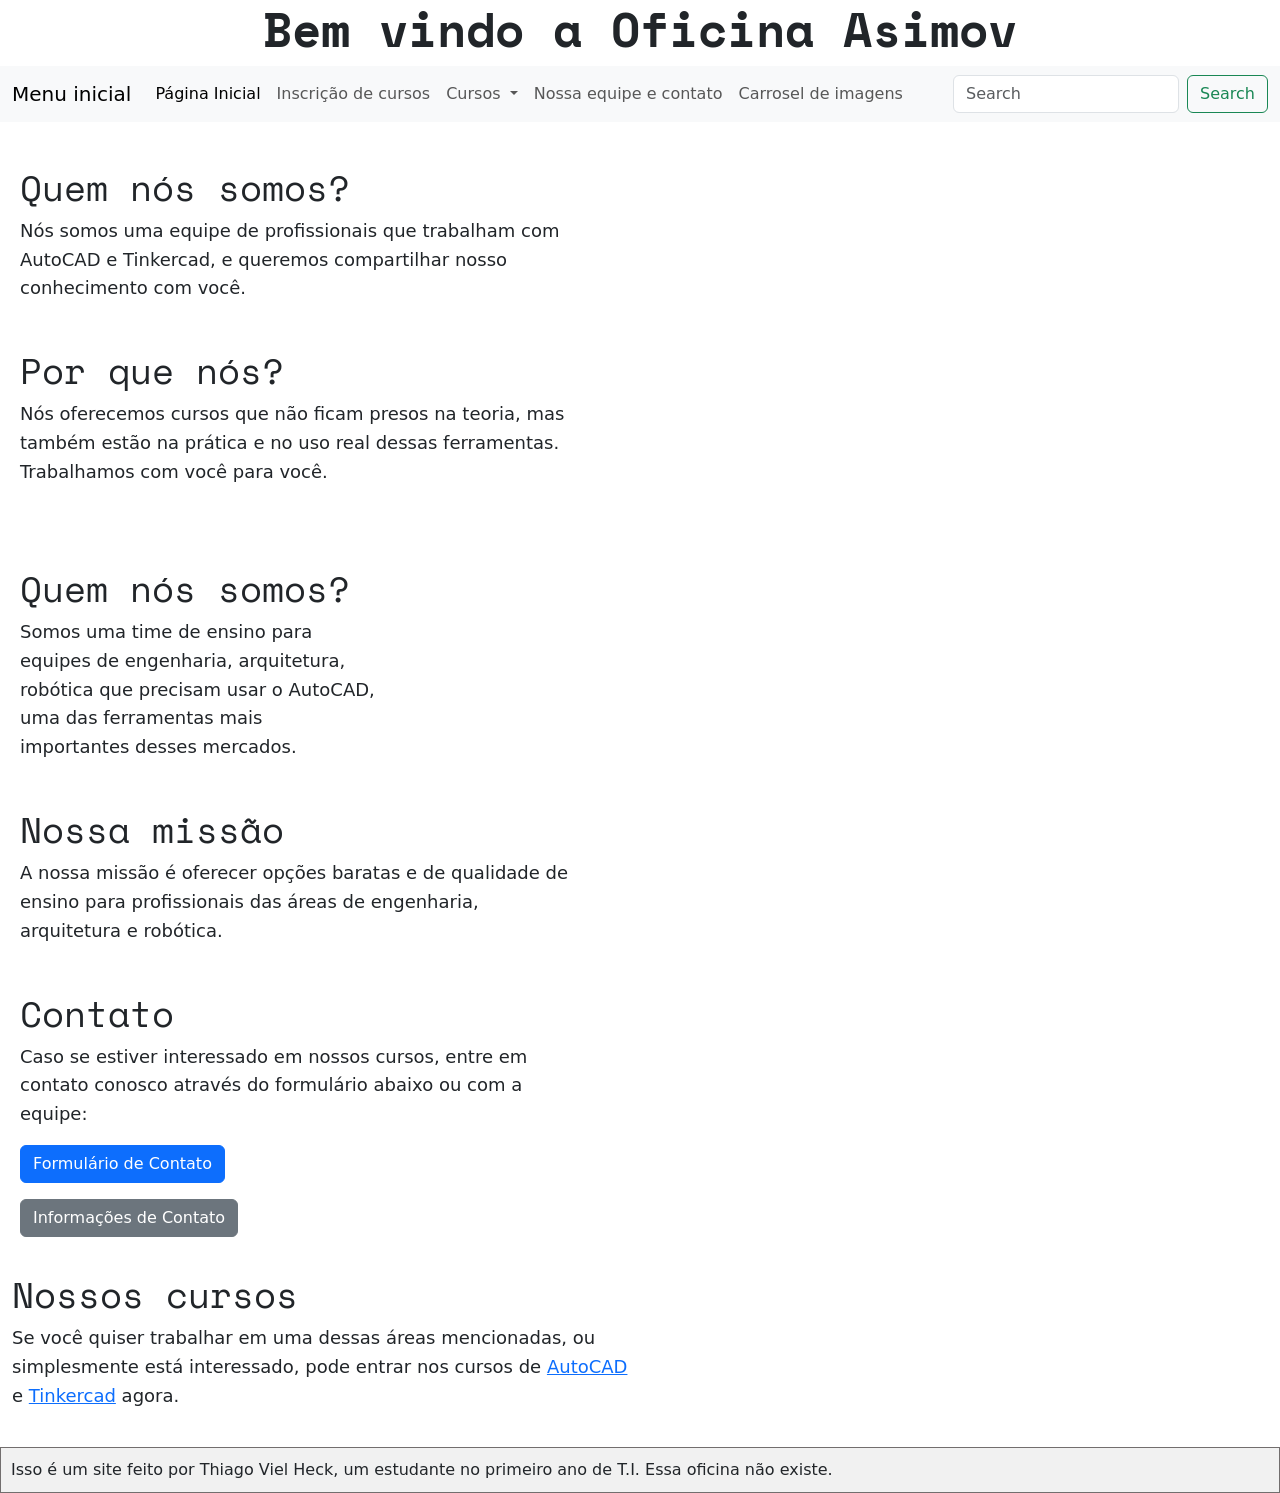
==== commit d753250a: "Atualização do README para refletir melhor o projeto e adição da navegação para a página de carrosel" ====
--- a/index.html
+++ b/index.html
@@ -81,6 +81,14 @@
                   >Nossa equipe e contato</a
                 >
               </li>
+              <li class="nav-item">
+                <a
+                  class="nav-link"
+                  aria-disabled="false"
+                  href="carousel_imagem.html"
+                  >Carrosel de imagens</a
+                >
+              </li>
             </ul>
             <form class="d-flex" role="search">
               <input
--- a/css/style.css
+++ b/css/style.css
@@ -18,7 +18,7 @@
 }
 
 h5 {
-  color: #80a7ca;
+  color: #33c958;
   line-height: 1.6;
   text-align: center;
 }
@@ -57,5 +57,7 @@
 .carousel-item img {
   margin: 0 auto;
   display: block;
+  max-width: 100%;
   width: 50%;
+  height: 50%;
 }
